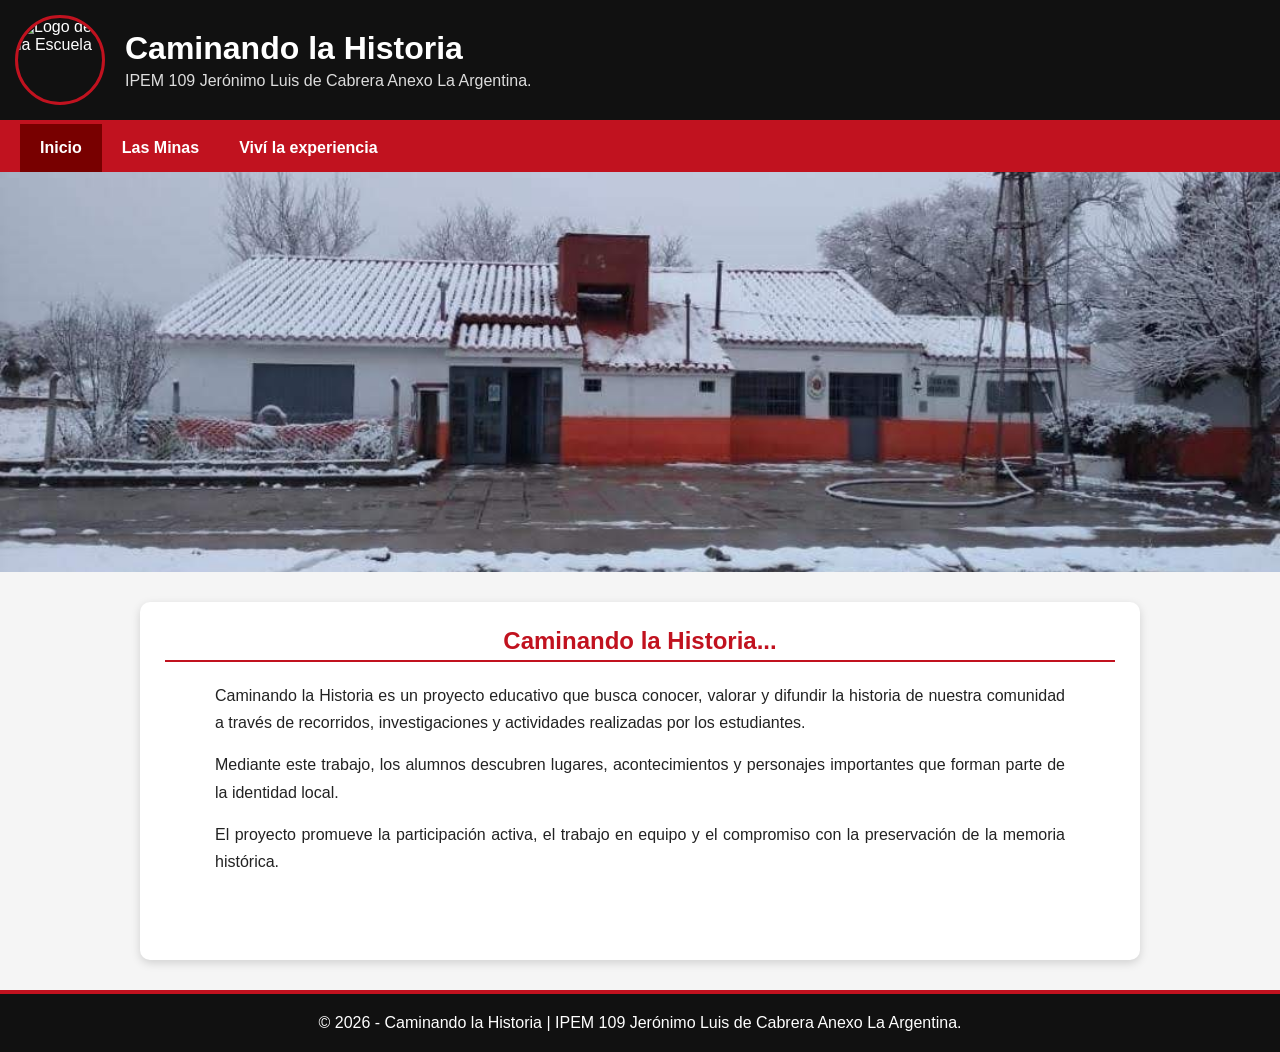
==== index.html @ 5a7a0c99 "Add files via upload primer" ====
<!DOCTYPE html>
<html lang="es">

<head>
    <meta charset="UTF-8">
    <meta name="viewport" content="width=device-width, initial-scale=1.0">
    <title>Caminando la Historia</title>
    <link rel="stylesheet" href="estilo.css">
</head>

<body>

    <header>
        <div class="encabezado">
            <img src="img/logo.JPEG" alt="Logo de la Escuela" class="logo">

            <div class="titulos">
                <h1>Caminando la Historia</h1>
                <h2>IPEM 109 Jerónimo Luis de Cabrera Anexo La Argentina.</h2>
            </div>
        </div>
    </header>

    <nav>
    <div class="menu-toggle">☰</div>

    <ul>
        <li><a href="index.html" class="activo">Inicio</a></li>
        <li><a href="minas.html">Las Minas</a></li>
        <li><a href="ubicacion.html">Viví la experiencia</a></li>
    </ul>
</nav>

    <section class="carrusel">
        <div class="slides">
            <img src="img/Escuela..jpeg" alt="Imagen 1">
            <img src="img/Cerro, Creo..jpeg" alt="Imagen 2">
            <img src="img/Iglesia.jpeg" alt="Imagen 3">
        </div>
    </section>

   <main>
    <section class="presentacion">
        <h2>Caminando la Historia...</h2>

        <div class="bloque-texto">
            <p>
                Caminando la Historia es un proyecto educativo que busca conocer,
                valorar y difundir la historia de nuestra comunidad a través de
                recorridos, investigaciones y actividades realizadas por los estudiantes.
            </p>

            <p>
                Mediante este trabajo, los alumnos descubren lugares,
                acontecimientos y personajes importantes que forman parte
                de la identidad local.
            </p>

            <p>
                El proyecto promueve la participación activa, el trabajo en equipo
                y el compromiso con la preservación de la memoria histórica.
            </p>
        </div>
    </section>
</main>

    <footer>
        <p>&copy; 2026 - Caminando la Historia | IPEM 109 Jerónimo Luis de Cabrera Anexo La Argentina.</p>
    </footer>



<script>
    const btn = document.querySelector(".menu-toggle");
    const menu = document.querySelector("nav ul");

    btn.addEventListener("click", () => {
        menu.classList.toggle("show");
    });
</script>


    
</body>

</html>
---- estilo.css ----
/* =========================
   CONFIGURACIÓN GENERAL
========================= */
html, body {
    overflow-x: hidden;
}

img, video, iframe {
    max-width: 100%;
    height: auto;
}

* {
    margin: 0;
    padding: 0;
    box-sizing: border-box;
}

body {
    font-family: Arial, sans-serif;
    background-color: #f5f5f5;
    color: #222;
}

/* =========================
   ENCABEZADO
========================= */

header {
    background-color: #111;
    color: white;
    padding: 15px;
    border-bottom: 4px solid #c1121f;
}

.encabezado {
    display: flex;
    align-items: center;
    gap: 20px;
}

.logo {
    width: 90px;
    height: 90px;
    border-radius: 50%;
    object-fit: cover;
    border: 3px solid #c1121f;
}

.titulos h1 {
    color: white;
    margin-bottom: 5px;
}

.titulos h2 {
    color: #ddd;
    font-size: 1rem;
    font-weight: normal;
}

/* =========================
   NAVEGACIÓN
========================= */

nav {
    background-color: #c1121f;
}

nav ul {
    list-style: none;
    display: flex;
    justify-content: flex-start;
    padding-left: 20px;
}

nav a {
    display: block;
    padding: 15px 20px;
    color: white;
    text-decoration: none;
    font-weight: bold;
    transition: 0.3s;
}

nav a:hover {
    background-color: #780000;
}

nav a.activo {

    background-color: #780000;
    color: white;
    font-weight: bold;
}
/* =========================
   CARRUSEL
========================= */

.carrusel {
    width: 100%;
    height: 400px;
    overflow: hidden;
}

.slides {
    display: flex;
    width: 300%;
    height: 100%;
    animation: carrusel 12s infinite;
}

.slides img {
    width: 33.333%;
    height: 100%;
    object-fit: cover;
}

@keyframes carrusel {

    0%, 30% {
        transform: translateX(0);
    }

    35%, 65% {
        transform: translateX(-33.333%);
    }

    70%, 95% {
        transform: translateX(-66.666%);
    }

    100% {
        transform: translateX(0);
    }

}

/* =========================
   CONTENIDO PRINCIPAL
========================= */

main {
    max-width: 1000px;
    margin: 30px auto;
    padding: 25px;
    background-color: white;
    border-radius: 10px;
    box-shadow: 0 3px 10px rgba(0, 0, 0, 0.15);
}

main h2 {
    color: #c1121f;
    margin-bottom: 15px;
    padding-bottom: 5px;
    border-bottom: 2px solid #c1121f;
}

main p {
    line-height: 1.7;
    margin-bottom: 15px;
    text-align: justify;
}
.presentacion {
    text-align: center;
    margin-bottom: 60px;
}

.presentacion h2 {
    margin-bottom: 20px;
}

.bloque-texto {
    max-width: 850px;
    margin: auto;
    text-align: justify;
    line-height: 1.6;
}

.bloque-texto p {
    margin-bottom: 15px;
}
/* =========================
   FOOTER
========================= */

footer {
    background-color: #111;
    color: white;
    text-align: center;
    padding: 20px;
    border-top: 4px solid #c1121f;
}

/* =========================
   RESPONSIVE
========================= */

@media (max-width: 768px) {

    .encabezado {
        flex-direction: column;
        text-align: center;
    }

    nav ul {
        flex-direction: column;
        padding-left: 0;
    }

    nav a {
        text-align: center;
        padding: 12px;
    }

    .carrusel {
        height: 220px;
    }

    main {
        width: 95%;
        padding: 15px;
    }

    /* BLOQUES EN COLUMNA */
    .historia,
    .plata {
        flex-direction: column;
        text-align: center;
    }

    .historia img,
    .plata img {
        height: auto;
    }

    .video video,
    .ubicacion iframe {
        max-width: 100%;
        aspect-ratio: 16 / 9;
    }

    .boton-mapa {
        width: 100%;
        text-align: center;
    }
    
}

@media (max-width: 1024px) {
    main {
        width: 90%;
    }

    .historia,
    .plata {
        gap: 20px;
    }
}
/*======================================
 PÁGINA LAS MINAS
======================================*/
.presentacion-minas{
 text-align:center;
}
.presentacion-minas img{
 width:100%;
 max-width:850px;
 margin-top:20px;
 border-radius:10px;
}
.presentacion-minas figcaption{
 margin-top:10px;
 font-size:0.9rem;
 color:#666;
}
.historia{
 display:flex;
 align-items:center;
 gap:40px;
 margin-top:50px;
}
.historia article{
 flex:2;
}
.historia figure{
 flex:1;
}
.historia img{
 width:100%;
 height:400px;
object-fit:cover;
 border-radius:10px;
 box-shadow:0 4px 10px rgba(0,0,0,.2);
}
.historia figcaption{
 text-align:center;
 margin-top:8px;
 color:#666;
 font-size:.9rem
 }
 /*======================================
 EXPLOTACIÓN DE LA PLATA
======================================*/
.plata{
 display:flex;
 gap:40px;
 align-items:center;
 margin-top:50px;
}
.plata article{
 flex:2;
}
.plata figure{
 flex:1;
}
.plata img{
 width:100%;
 height:400px;
object-fit:cover;
 border-radius:10px;
 box-shadow:0 4px 10px rgba(0,0,0,.2);
}
.plata figcaption{
 text-align:center;
 margin-top:10px;
 font-size:.9rem;
 color:#666;
}
/*======================================
 CURIOSIDAD
======================================*/
.curiosidad{
 background:#fff3cd;
 border-left:8px solid #c1121f;
 padding:25px;
 margin-top:50px;
 border-radius:8px;
}
.curiosidad h3{
 margin-bottom:15px;
 color:#780000;
}
.curiosidad p{
 margin-bottom:0;
}

.hero-visita {
    text-align: center;
    margin-bottom: 50px;
}

.hero-visita p {
    max-width: 850px;
    margin: 15px auto 0;
}

/* ================= VIDEO Y MAPA ================= */

.video,
.ubicacion {
    text-align: center;
    margin-bottom: 60px;
}

.video video,
.ubicacion iframe {
    width: 100%;
    max-width: 600px;
    aspect-ratio: 16 / 9;
    display: block;
    margin: 20px auto;
    border: 0;
    border-radius: 10px;
}

/* ================= BOTÓN MAPA ================= */

.boton-mapa {
    display: inline-block;
    margin-top: 15px;
    padding: 15px 30px;
    background: #c1121f;
    color: white;
    text-decoration: none;
    font-weight: bold;
    border-radius: 8px;
    transition: 0.3s;
}

.boton-mapa:hover {
    background: #780000;
}

/* ================= GUIA ================= */

.guia {
    background: #f8f8f8;
    border-left: 8px solid #c1121f;
    padding: 20px;
    margin-bottom: 60px;
}

.guia h2 {
    text-align: center;
    margin-bottom: 15px;
}

.guia p {
    text-align: center;
    margin-bottom: 10px;
}

/* ================= RECOMENDACIONES ================= */

.recomendaciones {
    margin-bottom: 60px;
}

.recomendaciones ul {
    margin-top: 20px;
    padding-left: 25px;
}

.recomendaciones li {
    margin-bottom: 12px;
}



/* botón hamburguesa */
.menu-toggle {
    display: none;
    font-size: 28px;
    color: white;
    padding: 15px 20px;
    cursor: pointer;
}

/* MOBILE */
@media (max-width: 768px) {

    .menu-toggle {
        display: block;
    }

    nav ul {
        display: none;
        flex-direction: column;
        padding-left: 0;
        background-color: #c1121f;
        width: 100%;
    }

    nav ul.show {
        display: flex;
    }

    nav ul li a {
        text-align: center;
        padding: 12px;
    }
}
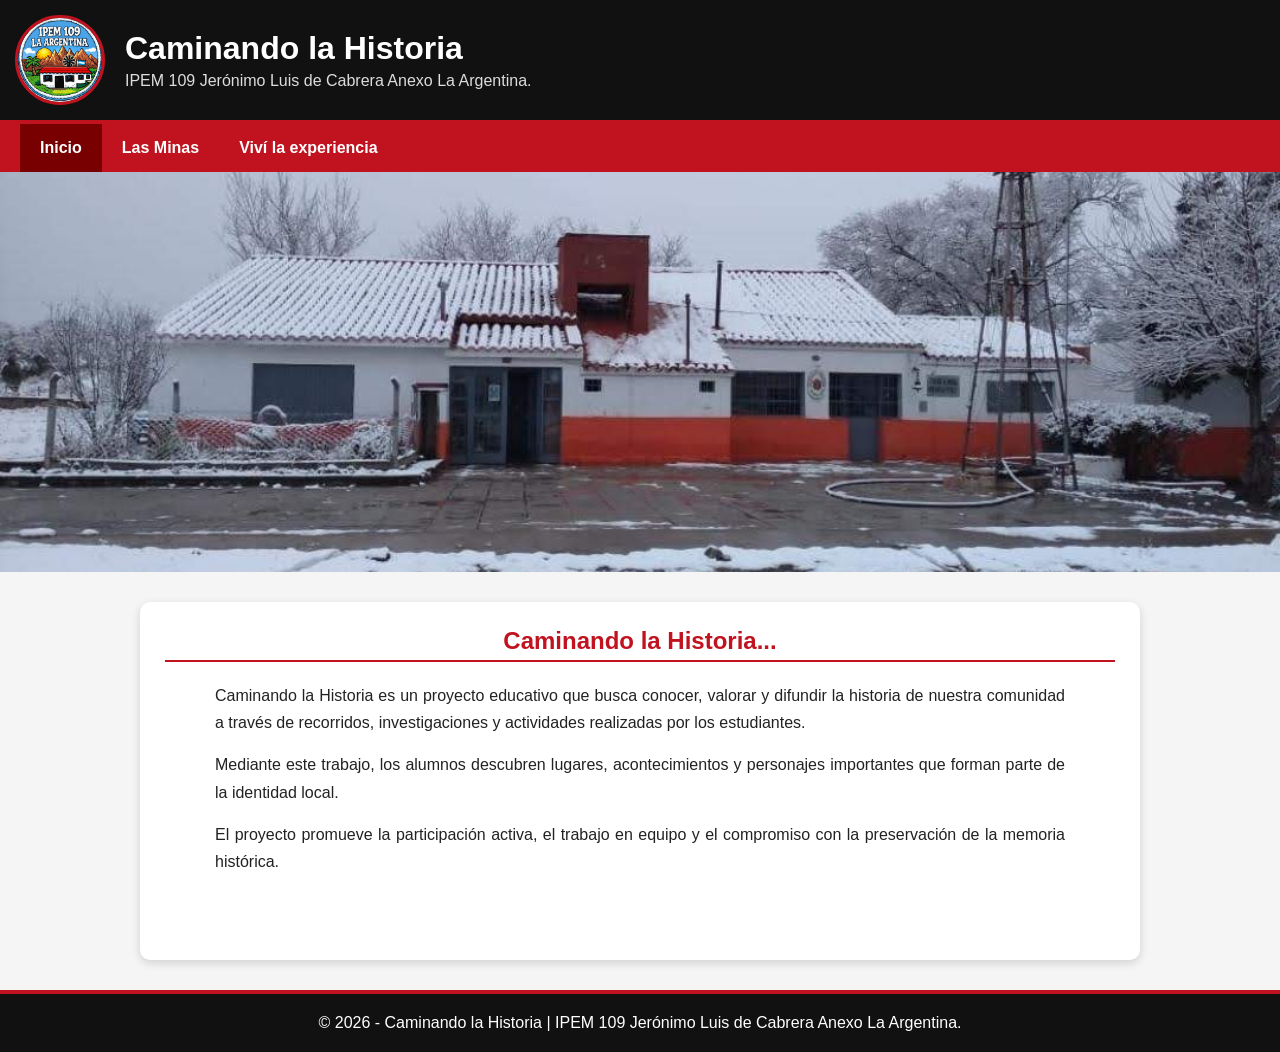
==== commit 95999012: "Fix HTML syntax and update logo image source cambio jpeg" ====
--- a/index.html
+++ b/index.html
@@ -12,7 +12,7 @@
 
     <header>
         <div class="encabezado">
-            <img src="img/logo.JPEG" alt="Logo de la Escuela" class="logo">
+            <img src="img/logo.jpeg" alt="Logo de la Escuela" class="logo">
 
             <div class="titulos">
                 <h1>Caminando la Historia</h1>
@@ -83,4 +83,4 @@
     
 </body>
 
-</html>+</html>
